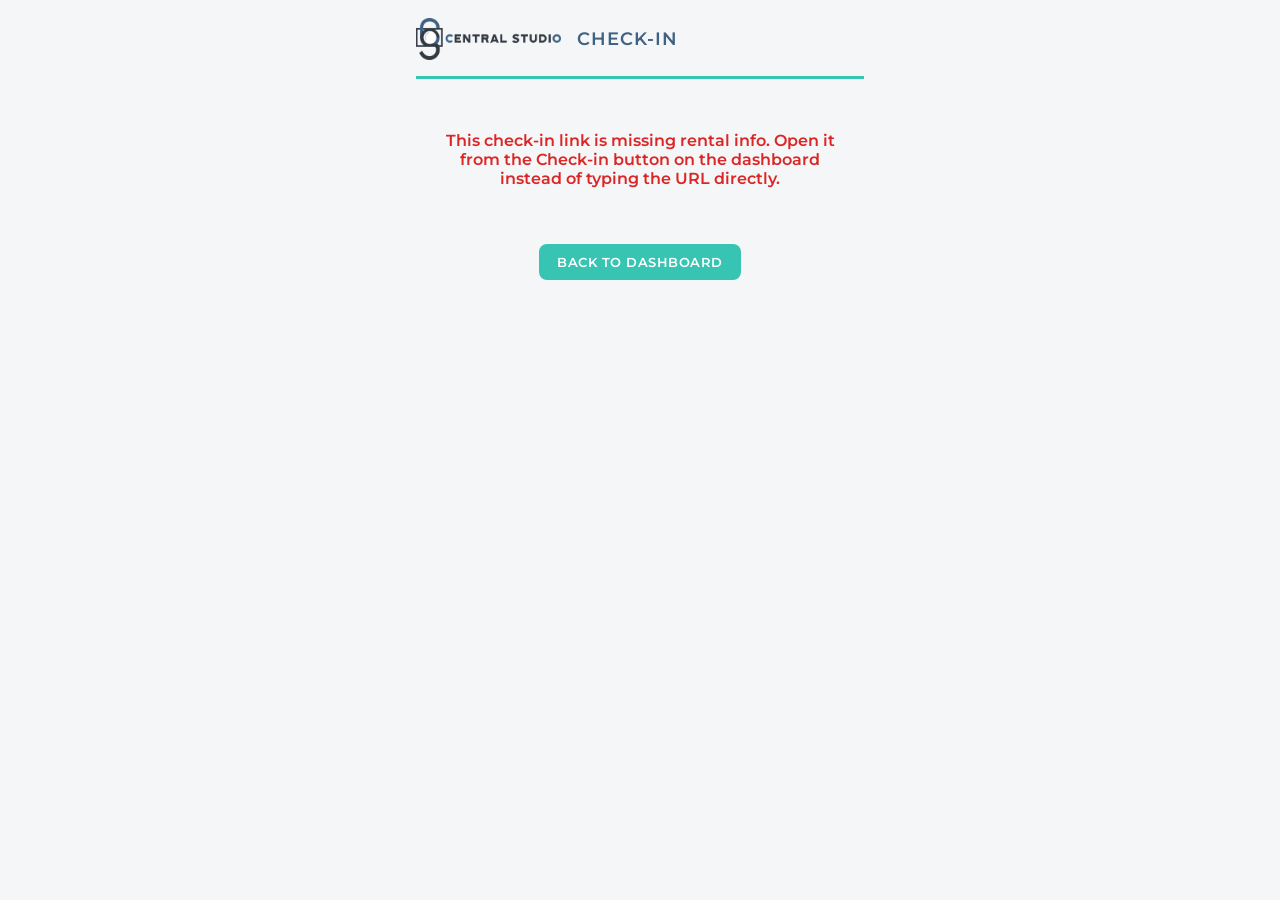
==== web/checkin.html @ 98efcd82 "checkin process" ====
<!DOCTYPE html>
<html lang="en">
<head>
<meta charset="UTF-8">
<meta name="viewport" content="width=device-width, initial-scale=1">
<title>Check-in</title>
<link rel="icon" href="icon.jpg">
<link rel="apple-touch-icon" href="icon.jpg">
<meta name="apple-mobile-web-app-capable" content="yes">
<meta name="apple-mobile-web-app-title" content="Check-in">
<link rel="preconnect" href="https://fonts.googleapis.com">
<link rel="preconnect" href="https://fonts.gstatic.com" crossorigin>
<link href="https://fonts.googleapis.com/css2?family=Montserrat:wght@500;600;700&display=swap" rel="stylesheet">
<link rel="stylesheet" href="styles.css">
</head>
<body>
  <div id="app" class="checkin-app">
    <header>
      <img id="brandLogo" src="logo.png" alt="Central Studio SM" class="brand-logo">
      <h1>Check-in</h1>
    </header>

    <div id="checkinMissingRow" class="error-box" style="display:none;">
      This check-in link is missing rental info. Open it from the Check-in button on the dashboard instead of typing the URL directly.
    </div>

    <div id="checkinBody" style="display:none;">
      <div class="checkin-summary">
        <div class="checkin-summary-name" id="checkinName"></div>
        <div class="checkin-summary-date" id="checkinDate"></div>
      </div>

      <div id="checkinLastNote" class="checkin-last-note" style="display:none;"></div>

      <div id="checkinGrid" class="checkin-grid"></div>

      <div id="checkinDoneBanner" class="checkin-done-banner" style="display:none;">
        All four photos are uploaded. You're done — you can close this tab.
      </div>
    </div>

    <footer id="pageFooter">
      <a id="backToDashboard" class="refresh-btn" href="index.html">Back to Dashboard</a>
    </footer>
  </div>

  <script src="checkin.js"></script>
</body>
</html>
---- web/styles.css ----
:root {
  --teal: #38C4B3;
  --teal-dark: #2ea394;
  --slate: #3F6184;
  --slate-dark: #33506d;
  --bg: #f4f6f7;
  --card-bg: #ffffff;
  --text: #1f2a33;
  --text-muted: #6b7a85;
  --border: #e1e7ea;
  --danger: #dc2626;
  --radius: 12px;
  --gain: #2ea394;
  --loss: #dc2626;
  --cat-chris: #38C4B3;
  --cat-monster: #eb6834;
  --cat-rentals: #4a3aa7;
  --chart-thisyear: #2a78d6;
  --chart-lastyear: #6b7a85;
  --chart-trend: #dc2626;
  --chart-avg: #1baf7a;
  --health-great: #2ea394;
  --health-okay: #3F6184;
  --health-low: #dc2626;
  --health-neutral: #898781;
  --gauge-safe: #2ea394;
  --gauge-warn: #c07f00;
  --gauge-danger: #dc2626;
}

* { box-sizing: border-box; }

body {
  margin: 0;
  font-family: 'Montserrat', -apple-system, BlinkMacSystemFont, "Segoe UI", Roboto, Arial, sans-serif;
  background: var(--bg);
  color: var(--text);
  -webkit-font-smoothing: antialiased;
}

#app { max-width: 720px; margin: 0 auto; padding: 0 16px 48px; }

#dashboardGrid { display: block; }

@media (min-width: 900px) {
  #app { max-width: 1600px; }
  #dashboardGrid {
    display: grid;
    grid-template-columns: minmax(0, 680px) minmax(480px, 1fr);
    gap: 32px;
    align-items: start;
  }
}

header {
  display: flex;
  align-items: center;
  flex-wrap: wrap;
  gap: 10px 16px;
  padding: 18px 0 16px;
  margin-bottom: 20px;
  border-bottom: 3px solid var(--teal);
}

.brand-logo {
  height: 42px;
  width: auto;
  display: block;
}

h1 {
  font-size: 18px;
  font-weight: 600;
  text-transform: uppercase;
  letter-spacing: 0.06em;
  color: var(--slate);
  margin: 0;
  flex: 1 1 auto;
}

.timestamp {
  font-size: 12px;
  color: var(--text-muted);
  width: 100%;
  order: 3;
}

.refresh-btn {
  background: var(--teal);
  color: #fff;
  border: none;
  border-radius: 8px;
  padding: 10px 18px;
  font-family: 'Montserrat', sans-serif;
  font-size: 13px;
  font-weight: 600;
  text-transform: uppercase;
  letter-spacing: 0.04em;
  cursor: pointer;
}
.refresh-btn:active { background: var(--teal-dark); }

#pageFooter {
  display: flex;
  justify-content: center;
  padding: 24px 16px 32px;
}
#pageFooter .refresh-btn {
  display: inline-block;
  text-decoration: none;
  text-align: center;
}

.loading, .error-box {
  text-align: center;
  padding: 32px 16px;
  color: var(--text-muted);
}
.error-box { color: var(--danger); font-weight: 600; }

section { margin-bottom: 28px; }

h2 {
  font-size: 14px;
  font-weight: 600;
  text-transform: uppercase;
  letter-spacing: 0.06em;
  color: var(--slate);
  margin: 0 0 10px;
  padding-left: 10px;
  border-left: 4px solid var(--teal);
  display: flex;
  align-items: center;
  gap: 8px;
}

.count {
  background: var(--slate);
  color: #fff;
  border-radius: 999px;
  padding: 2px 9px;
  font-size: 11px;
  font-weight: 600;
}

.card-list { display: flex; flex-direction: column; gap: 10px; }

.empty-note {
  color: var(--text-muted);
  font-size: 14px;
  padding: 12px 0;
}

.card {
  background: var(--card-bg);
  border: 1px solid var(--border);
  border-left: 4px solid var(--border);
  border-radius: var(--radius);
  padding: 14px 16px;
  box-shadow: 0 1px 2px rgba(63,97,132,0.05);
}

.card-top {
  display: flex;
  justify-content: space-between;
  align-items: flex-start;
  gap: 10px;
}

.card-name {
  font-weight: 600;
  font-size: 16px;
  font-family: 'Montserrat', sans-serif;
}

.badge {
  display: inline-block;
  font-size: 10px;
  font-weight: 600;
  text-transform: uppercase;
  letter-spacing: 0.04em;
  border-radius: 999px;
  padding: 3px 8px;
  margin-left: 6px;
  background: var(--slate);
  color: #fff;
  vertical-align: middle;
}

.card-date {
  font-size: 13px;
  font-weight: 600;
  color: var(--teal-dark);
  white-space: nowrap;
}

.card-meta {
  font-size: 13px;
  color: var(--text-muted);
  margin-top: 4px;
  line-height: 1.5;
}

.card-meta a { color: var(--text-muted); }

.card-notes {
  font-size: 13px;
  margin-top: 8px;
  color: var(--text);
  background: var(--bg);
  border-radius: 8px;
  padding: 8px 10px;
}

.card-actions {
  margin-top: 12px;
  display: flex;
  gap: 8px;
}

.action-btn {
  flex: 1 1 auto;
  border: none;
  border-radius: 8px;
  padding: 12px 10px;
  font-family: 'Montserrat', sans-serif;
  font-size: 13px;
  font-weight: 600;
  text-transform: uppercase;
  letter-spacing: 0.04em;
  cursor: pointer;
  text-align: center;
  text-decoration: none;
  display: inline-block;
}

.action-btn.call {
  background: var(--teal);
  color: #fff;
}
.action-btn.call:active { background: var(--teal-dark); }

.action-btn.undo {
  background: var(--bg);
  color: var(--slate);
  border: 1px solid var(--border);
}

.action-btn:disabled {
  opacity: 0.6;
  cursor: default;
}

.called-note {
  font-size: 12px;
  color: var(--teal-dark);
  font-weight: 600;
  margin-top: 6px;
  text-transform: uppercase;
  letter-spacing: 0.03em;
}

/* Check-in page */

#app.checkin-app { max-width: 480px; }

.checkin-summary {
  background: var(--card-bg);
  border: 1px solid var(--border);
  border-radius: var(--radius);
  padding: 14px 16px;
  margin-bottom: 18px;
}

.checkin-summary-name { font-size: 18px; font-weight: 700; }
.checkin-summary-date { font-size: 14px; color: var(--text-muted); margin-top: 2px; }

.checkin-last-note {
  background: #eaf6f4;
  border: 1px solid var(--teal);
  color: var(--teal-dark);
  border-radius: var(--radius);
  padding: 10px 14px;
  font-size: 13px;
  font-weight: 600;
  margin-bottom: 18px;
}

.checkin-grid {
  display: grid;
  grid-template-columns: 1fr 1fr;
  gap: 14px;
}

.checkin-tile {
  background: var(--card-bg);
  border: 1px solid var(--border);
  border-radius: var(--radius);
  padding: 10px;
  display: flex;
  flex-direction: column;
  align-items: center;
  gap: 8px;
}

.checkin-tile-label {
  font-size: 12px;
  font-weight: 600;
  text-align: center;
  color: var(--text);
}

.checkin-tile-inner {
  width: 100%;
  aspect-ratio: 4 / 3;
  border-radius: 8px;
  overflow: hidden;
  position: relative;
  cursor: pointer;
  background: var(--bg);
  display: flex;
  align-items: center;
  justify-content: center;
}

.checkin-tile-inner.is-empty {
  border: 2px dashed var(--border);
  color: var(--text-muted);
}

.checkin-tile-placeholder {
  display: flex;
  flex-direction: column;
  align-items: center;
  gap: 6px;
  font-size: 12px;
  color: var(--text-muted);
}

.checkin-thumb {
  width: 100%;
  height: 100%;
  object-fit: cover;
  display: block;
}

.checkin-tile-overlay {
  position: absolute;
  inset: 0;
  background: rgba(31, 42, 51, 0.55);
  color: #fff;
  font-size: 13px;
  font-weight: 600;
  display: flex;
  align-items: center;
  justify-content: center;
  text-align: center;
}

.checkin-tile-overlay-error { background: rgba(220, 38, 38, 0.6); }

.checkin-tile-inner.is-success { border: 2px solid var(--teal); }
.checkin-tile-inner.is-error { border: 2px solid var(--danger); }

.checkin-tile-status {
  display: flex;
  flex-wrap: wrap;
  align-items: center;
  justify-content: center;
  gap: 6px;
  min-height: 20px;
  font-size: 12px;
}

.checkin-status-ok {
  color: var(--teal-dark);
  font-weight: 600;
  text-transform: uppercase;
  letter-spacing: 0.03em;
}

.checkin-status-fail {
  color: var(--danger);
  font-weight: 600;
  text-align: center;
}

.checkin-retake-btn,
.checkin-retry-btn {
  border: 1px solid var(--border);
  background: var(--bg);
  color: var(--slate);
  border-radius: 6px;
  padding: 4px 8px;
  font-size: 11px;
  font-weight: 600;
  cursor: pointer;
}

.checkin-done-banner {
  margin-top: 20px;
  background: var(--card-bg);
  border: 1px solid var(--teal);
  color: var(--teal-dark);
  border-radius: var(--radius);
  padding: 14px 16px;
  font-weight: 600;
  text-align: center;
}

.card.is-needs-call { border-left-color: var(--teal); }
.card.is-called { border-left-color: var(--slate); }
.card.is-inquiry { border-left-color: var(--teal); }
.card.is-inquiry.is-followed-up { border-left-color: var(--slate); }

.card { padding: 0; overflow: hidden; }
.card-summary { padding: 14px 16px; cursor: pointer; }
.card-summary .card-date { white-space: normal; margin-top: 2px; }
.card-body { padding: 14px 16px; }

.expand-caret {
  color: var(--text-muted);
  font-size: 12px;
  flex: 0 0 auto;
  padding-top: 2px;
}

.card-detail {
  padding: 0 16px 14px;
  border-top: 1px solid var(--border);
  margin-top: 2px;
  padding-top: 12px;
}

.detail-grid { display: flex; flex-direction: column; gap: 6px; }

.detail-row {
  display: flex;
  justify-content: space-between;
  gap: 12px;
  font-size: 13px;
}

.detail-label { color: var(--text-muted); }
.detail-value { color: var(--text); text-align: right; }

.notes-details { margin-top: 8px; }
.notes-summary {
  cursor: pointer;
  list-style: none;
  color: var(--text-muted);
  font-size: 12px;
  font-weight: 600;
  text-transform: uppercase;
  letter-spacing: 0.03em;
  text-decoration: underline dotted;
  text-underline-offset: 2px;
}
.notes-summary::-webkit-details-marker { display: none; }
.notes-summary::marker { content: ''; }
.notes-details .card-notes { margin-top: 6px; }

.card-notes.existing-notes { white-space: pre-line; }

.phone-details { display: inline-block; vertical-align: middle; }

.phone-summary {
  cursor: pointer;
  list-style: none;
  color: var(--text-muted);
  text-decoration: underline dotted;
  text-underline-offset: 2px;
}
.phone-summary::-webkit-details-marker { display: none; }
.phone-summary::marker { content: ''; }

.phone-options {
  display: inline-flex;
  gap: 6px;
  margin-left: 8px;
}

.phone-action {
  display: inline-block;
  background: var(--teal);
  color: #fff;
  text-decoration: none;
  font-size: 11px;
  font-weight: 600;
  text-transform: uppercase;
  letter-spacing: 0.03em;
  border-radius: 999px;
  padding: 3px 10px;
}
.phone-action:active { background: var(--teal-dark); }

.modal-overlay {
  position: fixed;
  inset: 0;
  background: rgba(31,42,51,0.55);
  display: flex;
  align-items: flex-end;
  justify-content: center;
  padding: 16px;
  z-index: 100;
}

.modal {
  background: var(--card-bg);
  border-radius: var(--radius);
  padding: 20px;
  width: 100%;
  max-width: 480px;
  box-shadow: 0 8px 24px rgba(0,0,0,0.2);
}

.modal h3 {
  margin: 0 0 12px;
  font-size: 16px;
  font-weight: 600;
  color: var(--slate);
}

.modal-note {
  width: 100%;
  min-height: 90px;
  border: 1px solid var(--border);
  border-radius: 8px;
  padding: 10px 12px;
  font-family: 'Montserrat', sans-serif;
  font-size: 14px;
  resize: vertical;
  box-sizing: border-box;
}

.stat-tiles {
  display: grid;
  grid-template-columns: 1fr 1fr;
  gap: 10px;
  margin-bottom: 16px;
}

@media (min-width: 900px) {
  .stat-tiles { grid-template-columns: repeat(4, 1fr); }
  .category-tiles { grid-template-columns: repeat(3, 1fr); }
  .revenue-table { font-size: 13px; }
  .revenue-table th, .revenue-table td { padding: 10px 16px; }
}

.category-heading {
  font-size: 13px;
  font-weight: 600;
  text-transform: uppercase;
  letter-spacing: 0.03em;
  color: var(--text-muted);
  margin: 0 0 10px;
}

.health-tiles {
  display: grid;
  grid-template-columns: 1fr 1fr;
  gap: 10px;
}

@media (min-width: 900px) {
  .health-tiles { grid-template-columns: repeat(auto-fit, minmax(150px, 1fr)); }
}

.health-tile {
  background: var(--card-bg);
  border: 1px solid var(--border);
  border-left: 4px solid var(--health-neutral);
  border-radius: var(--radius);
  padding: 12px 14px;
}

.health-tile.tier-great { border-left-color: var(--health-great); }
.health-tile.tier-okay { border-left-color: var(--health-okay); }
.health-tile.tier-low { border-left-color: var(--health-low); }
.health-tile.tier-neutral { border-left-color: var(--health-neutral); }

.health-value-row {
  display: flex;
  align-items: baseline;
  gap: 8px;
  flex-wrap: wrap;
}

.health-value {
  font-size: 20px;
  font-weight: 700;
  color: var(--text);
}

.health-status {
  font-size: 10px;
  font-weight: 700;
  text-transform: uppercase;
  letter-spacing: 0.02em;
  padding: 2px 6px;
  border-radius: 6px;
  white-space: nowrap;
}

.health-status.tier-great { color: var(--health-great); background: rgba(46,163,148,0.12); }
.health-status.tier-okay { color: var(--health-okay); background: rgba(63,97,132,0.10); }
.health-status.tier-low { color: var(--health-low); background: rgba(220,38,38,0.10); }
.health-status.tier-neutral { color: var(--health-neutral); background: rgba(137,135,129,0.12); }

.health-baseline {
  font-size: 12px;
  color: var(--text-muted);
  margin-top: 4px;
}

.pie-card {
  display: flex;
  flex-wrap: wrap;
  align-items: center;
  justify-content: center;
  gap: 20px;
  background: var(--card-bg);
  border: 1px solid var(--border);
  border-radius: var(--radius);
  padding: 16px;
  margin-top: 12px;
}

.pie-svg { width: 160px; height: 160px; flex-shrink: 0; }

.pie-slice {
  stroke: var(--card-bg);
  stroke-width: 2;
  transition: filter 0.15s ease;
}
.pie-slice:hover { filter: brightness(1.08); cursor: pointer; }

.pie-empty {
  color: var(--text-muted);
  font-size: 13px;
  font-style: italic;
  padding: 20px 0;
}

.pie-legend {
  list-style: none;
  margin: 0;
  padding: 0;
  display: flex;
  flex-direction: column;
  gap: 10px;
  min-width: 180px;
}

.pie-legend li {
  display: flex;
  align-items: baseline;
  gap: 8px;
  font-size: 13px;
}

.pie-legend .swatch {
  width: 10px;
  height: 10px;
  border-radius: 3px;
  flex-shrink: 0;
  transform: translateY(-1px);
}

.pie-legend .pie-legend-name {
  color: var(--text);
  font-weight: 600;
  margin-right: auto;
}

.pie-legend .pie-legend-value {
  color: var(--text);
  font-weight: 600;
}

.pie-legend .pie-legend-pct {
  color: var(--text-muted);
  min-width: 34px;
  text-align: right;
}

.line-chart-card {
  background: var(--card-bg);
  border: 1px solid var(--border);
  border-radius: var(--radius);
  padding: 16px;
  margin-top: 12px;
}

.line-chart-wrap { position: relative; }
.line-chart-svg { width: 100%; height: auto; display: block; }

.income-gridline { stroke: var(--border); stroke-width: 1; }
.income-baseline { stroke: #c3c2b7; stroke-width: 1; }
.income-axis-label { fill: var(--text-muted); font-size: 11px; font-family: 'Montserrat', sans-serif; }

.income-line-thisyear { fill: none; stroke: var(--chart-thisyear); stroke-width: 2.5; stroke-linejoin: round; stroke-linecap: round; }
.income-line-lastyear { fill: none; stroke: var(--chart-lastyear); stroke-width: 2; stroke-dasharray: 7 5; stroke-linejoin: round; stroke-linecap: round; }
.income-line-trend { fill: none; stroke: var(--chart-trend); stroke-width: 2; stroke-dasharray: 1.5 4; stroke-linecap: round; }
.income-line-avg { fill: none; stroke: var(--chart-avg); stroke-width: 2; }
.income-line-trend-mono { fill: none; stroke: var(--chart-thisyear); stroke-width: 2; stroke-dasharray: 1.5 4; stroke-linecap: round; }
.income-avg-label { fill: var(--chart-avg); font-size: 11px; font-weight: 600; font-family: 'Montserrat', sans-serif; }

.income-hit-rect { fill: transparent; cursor: crosshair; }
.income-crosshair { stroke: var(--text-muted); stroke-width: 1; opacity: 0; pointer-events: none; }

.line-legend {
  list-style: none;
  margin: 12px 0 0;
  padding: 0;
  display: flex;
  flex-wrap: wrap;
  gap: 16px;
}

.line-legend li {
  display: flex;
  align-items: center;
  gap: 6px;
  font-size: 12px;
  color: var(--text-muted);
}

.line-legend .line-key {
  width: 20px;
  border-top-width: 2px;
  transform: translateY(-1px);
}

.chart-tooltip {
  position: absolute;
  pointer-events: none;
  background: var(--slate-dark);
  color: #fff;
  border-radius: 8px;
  padding: 8px 10px;
  font-size: 12px;
  line-height: 1.5;
  box-shadow: 0 4px 12px rgba(0,0,0,0.2);
  z-index: 5;
  white-space: nowrap;
}

.chart-tooltip .tt-month { font-weight: 700; margin-bottom: 4px; }
.chart-tooltip .tt-row { display: flex; align-items: center; gap: 6px; }
.chart-tooltip .tt-key { display: inline-block; width: 10px; height: 2px; flex-shrink: 0; }
.chart-tooltip .tt-value { font-weight: 700; margin-left: auto; padding-left: 10px; }
.chart-tooltip .tt-name { color: rgba(255,255,255,0.75); }

.stat-tile {
  background: var(--card-bg);
  border: 1px solid var(--border);
  border-radius: var(--radius);
  padding: 12px 14px;
}

.stat-label {
  font-size: 11px;
  font-weight: 600;
  text-transform: uppercase;
  letter-spacing: 0.03em;
  color: var(--text-muted);
  margin-bottom: 4px;
}

.stat-value {
  font-size: 18px;
  font-weight: 600;
  color: var(--slate);
}

.stat-value.gain { color: var(--gain); }
.stat-value.loss { color: var(--loss); }

.stat-subvalue {
  font-style: italic;
  font-size: 12px;
  font-weight: 500;
  color: var(--text-muted);
  margin-top: 2px;
}

.table-scroll {
  overflow-x: auto;
  margin-bottom: 16px;
  background: var(--card-bg);
  border: 1px solid var(--border);
  border-radius: var(--radius);
}

.revenue-table {
  border-collapse: collapse;
  width: 100%;
  font-size: 12px;
  white-space: nowrap;
}

.revenue-table th,
.revenue-table td {
  padding: 8px 10px;
  text-align: right;
  border-bottom: 1px solid var(--border);
}

.revenue-table th:first-child,
.revenue-table td:first-child {
  text-align: left;
  color: var(--text);
  font-weight: 600;
}

.revenue-table th {
  color: var(--text-muted);
  font-weight: 600;
  text-transform: uppercase;
  letter-spacing: 0.03em;
  font-size: 10px;
  background: var(--bg);
}

.revenue-table tbody tr:last-child td { border-bottom: none; }

.revenue-table .cell-muted { color: var(--text-muted); }
.revenue-table .cell-gain { color: var(--gain); font-weight: 600; }
.revenue-table .cell-loss { color: var(--loss); font-weight: 600; }

.revenue-table tr.current-month td:first-child {
  border-left: 3px solid var(--teal);
  padding-left: 7px;
}

/* Current month's revenue isn't closed out yet — italics + tint flag it as still moving. */
.revenue-table tr.current-month td {
  font-style: italic;
  background: rgba(56, 196, 179, 0.08);
}

.modal-label {
  display: block;
  font-size: 12px;
  font-weight: 600;
  text-transform: uppercase;
  letter-spacing: 0.03em;
  color: var(--text-muted);
  margin-bottom: 6px;
}

.modal-input {
  width: 100%;
  border: 1px solid var(--border);
  border-radius: 8px;
  padding: 10px 12px;
  font-family: 'Montserrat', sans-serif;
  font-size: 14px;
  box-sizing: border-box;
}

.modal-actions {
  display: flex;
  flex-direction: column;
  gap: 8px;
  margin-top: 14px;
}

.modal-note-text {
  font-size: 14px;
  color: var(--text);
  line-height: 1.5;
  margin: 0 0 4px;
}

.chris-payment-card {
  background: var(--card-bg);
  border: 1px solid var(--border);
  border-radius: var(--radius);
  padding: 16px;
}

.chris-gauge-row {
  display: flex;
  align-items: baseline;
  gap: 14px;
  margin-bottom: 14px;
  flex-wrap: wrap;
}

.chris-gauge-number {
  font-size: 40px;
  font-weight: 700;
  line-height: 1;
  color: var(--gauge-safe);
}
.chris-gauge-number.tier-safe { color: var(--gauge-safe); }
.chris-gauge-number.tier-warn { color: var(--gauge-warn); }
.chris-gauge-number.tier-danger { color: var(--gauge-danger); }

.chris-gauge-labels { display: flex; flex-direction: column; gap: 2px; }

.chris-gauge-label {
  font-size: 12px;
  font-weight: 600;
  text-transform: uppercase;
  letter-spacing: 0.03em;
  color: var(--text-muted);
}

.chris-gauge-sub {
  font-size: 12px;
  color: var(--text-muted);
  font-style: italic;
}

.chris-gauge-wrap { position: relative; }

.chris-gauge-track {
  height: 14px;
  background: var(--bg);
  border: 1px solid var(--border);
  border-radius: 999px;
  overflow: hidden;
}

.chris-gauge-fill {
  height: 100%;
  width: 0%;
  border-radius: 999px;
  transition: width 0.25s ease;
  background: var(--gauge-safe);
}
.chris-gauge-fill.tier-safe { background: var(--gauge-safe); }
.chris-gauge-fill.tier-warn { background: var(--gauge-warn); }
.chris-gauge-fill.tier-danger { background: var(--gauge-danger); }

.chris-gauge-tick {
  position: absolute;
  top: -3px;
  bottom: -3px;
  width: 2px;
  background: var(--slate);
  left: 0%;
}

.chris-gauge-scale {
  display: flex;
  justify-content: space-between;
  font-size: 10px;
  font-weight: 600;
  text-transform: uppercase;
  letter-spacing: 0.03em;
  color: var(--text-muted);
  margin-top: 5px;
}

.chris-apply-btn {
  width: 100%;
  margin-top: 14px;
}

.modal-cancel {
  display: block;
  width: 100%;
  background: none;
  border: none;
  color: var(--text-muted);
  font-family: 'Montserrat', sans-serif;
  font-size: 13px;
  font-weight: 600;
  text-transform: uppercase;
  letter-spacing: 0.04em;
  padding: 12px 0 0;
  cursor: pointer;
}
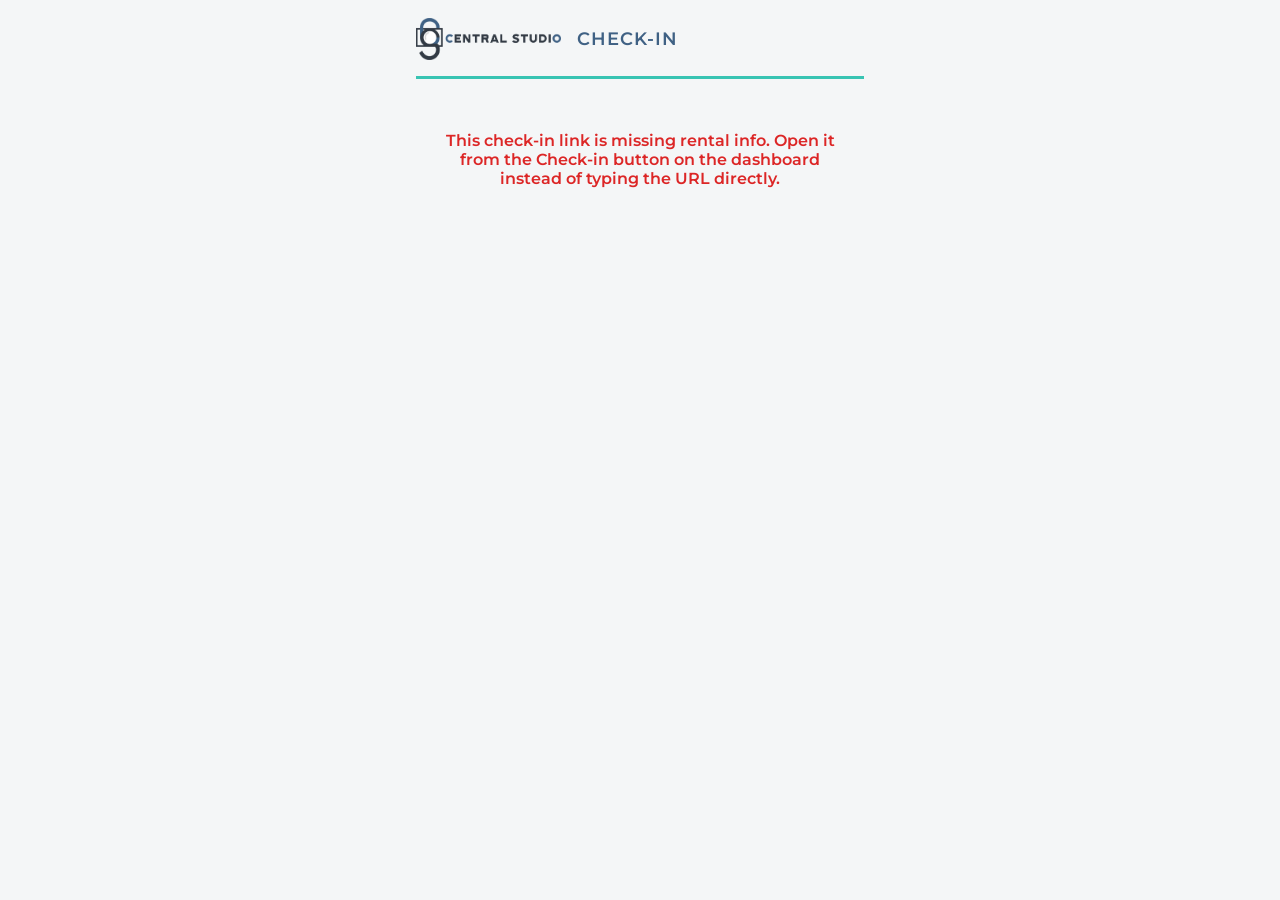
==== commit 9273cc8c: "check in" ====
--- a/web/checkin.html
+++ b/web/checkin.html
@@ -34,14 +34,142 @@
 
       <div id="checkinGrid" class="checkin-grid"></div>
 
+      <button type="button" id="addIdBtn" class="action-btn undo checkin-add-id-btn">+ Add Another ID</button>
+
+      <div id="checkinWaiverSection" class="checkin-waiver-section">
+        <h2 class="checkin-section-title">Rental Agreement &amp; Waiver of Liability</h2>
+
+        <div class="checkin-waiver-text">
+          <h3>General Information</h3>
+          <p>The Central Studio Rental Agreement and Waiver of Liability sets out the terms of the arrangement between you, the client, and Central Studio. This agreement sets out the amount of rental, any required deposit, the hours and length of studio rental use, and a waiver of liability clause.</p>
+          <p>Please read and sign these forms prior to studio usage, as they set out the rental terms and the studio's liability limitations in the event of accidents or injuries while the studio is being rented.</p>
+
+          <h3>Requirements</h3>
+          <ul>
+            <li>Renter must be 18 years of age or older.</li>
+            <li>No one under 18 years of age is allowed in the studio without a parent or legal guardian.</li>
+            <li>Renter must provide a valid US-issued photo ID at check-in.</li>
+            <li>Renter must provide a valid credit card for incidentals at check-in.</li>
+          </ul>
+        </div>
+
+        <div class="checkin-field">
+          <label class="modal-label" for="waiverName">Full Name *</label>
+          <input class="modal-input" type="text" id="waiverName" autocomplete="name">
+        </div>
+        <div class="checkin-field">
+          <label class="modal-label" for="waiverCompany">Company (optional)</label>
+          <input class="modal-input" type="text" id="waiverCompany" autocomplete="organization">
+        </div>
+        <div class="checkin-field">
+          <label class="modal-label" for="waiverAddress">Address *</label>
+          <input class="modal-input" type="text" id="waiverAddress" autocomplete="street-address">
+        </div>
+        <div class="checkin-field-row">
+          <div class="checkin-field">
+            <label class="modal-label" for="waiverCity">City *</label>
+            <input class="modal-input" type="text" id="waiverCity" autocomplete="address-level2">
+          </div>
+          <div class="checkin-field checkin-field-narrow">
+            <label class="modal-label" for="waiverState">State *</label>
+            <input class="modal-input" type="text" id="waiverState" maxlength="2" autocomplete="address-level1">
+          </div>
+          <div class="checkin-field checkin-field-narrow">
+            <label class="modal-label" for="waiverZip">Zip *</label>
+            <input class="modal-input" type="text" id="waiverZip" autocomplete="postal-code">
+          </div>
+        </div>
+        <div class="checkin-field">
+          <label class="modal-label" for="waiverPhone">Phone *</label>
+          <input class="modal-input" type="tel" id="waiverPhone" autocomplete="tel">
+        </div>
+        <div class="checkin-field">
+          <label class="modal-label" for="waiverEmail">Email *</label>
+          <input class="modal-input" type="email" id="waiverEmail" autocomplete="email">
+        </div>
+
+        <div class="checkin-field">
+          <span class="modal-label">Additional Services Available</span>
+          <ul class="checkin-services-list">
+            <li>Pre-Set Add-On for Photography Package — $50</li>
+            <li>Technical Assistance — $30/hr</li>
+          </ul>
+        </div>
+
+        <div class="checkin-waiver-text">
+          <h3>Rental Agreement</h3>
+          <p><strong>Additional Services:</strong> Pre-Set Add-On for Photography Package — lights, background, and props can be preset to a certain setup for the client before arrival so they can arrive and be ready to shoot. Cost: $50. Technical Assistance — have our staff on hand to assist with the shoot, manage equipment, set/adjust lights and camera settings, consult, etc. Cost: $30/hr.</p>
+          <p>Classes/Seminars/Workshops/Meet-ups/etc.: rentals for the purpose of group gathering for educational, training, teaching, or meet-up events will be subject to special rates. Please contact the studio with your request and we will build a package for you. The above rates are not valid for these types of rentals.</p>
+          <p><strong>Deposit:</strong> a deposit is required to secure the dates and times requested and will be applied toward the final balance due. No dates will be held without a signed contract and deposit.</p>
+          <p><strong>Length of Use:</strong> rental periods are pre-arranged with Central Studio. Time includes set-up and break-down. The studio must be cleaned and vacated by the end of the rental period. No prior drop-off and/or pick-up after completion of the shoot, of equipment, props, etc. unless negotiated at the time of the rental contract.</p>
+          <p><strong>Cancellations:</strong> cancellations of confirmed bookings will result in the following charges — 72 hours or more prior to the rental date, the deposit can be applied toward a rescheduled date within 2 weeks; less than 72 hours, no refunds. Central Studio is not liable for acts out of its control that affect the shoot, such as equipment failures, power outages, weather, acts of God, or emergencies. In such cases, Central Studio will refund the client any unused rental hours.</p>
+          <p><strong>Cyclorama Wall:</strong> the wall curve is not for climbing, running, or walking; any damage that occurs due to improper use is the renter's responsibility, with a repair fee of up to $1,000. Heavy markings or scratching of the white cyclorama floor and wall is subject to a $150 repainting fee. Even though all efforts are made to provide a clean cyclorama (cyc), the cyc wall comes as-is. Clients can request a fresh coat of paint up to 72 hours before rental at a cost of $150.</p>
+          <p><strong>Damage / Cleanup:</strong> the client will leave the studio clean and neat, just as they found it — furniture put back, all lights, sound system, and equipment turned off. If not, a minimum $50 cleaning fee will be applied.</p>
+          <p>Renter also agrees that if any equipment, furniture, fixtures, etc. are mishandled, broken, ruined, or stolen during their rental period, they will be responsible for replacing the items (with equivalent or better) or paying for repair/replacement costs. Client agrees to notify Central Studio immediately of any malfunction, damage, or other issues with the equipment. The client is advised to bring a cell phone. Wi-Fi internet service is available during the rental period. All modeling lights and receivers are to be turned off when not in use.</p>
+          <p>Central Studio will dispose of trash collected in the supplied trash cans. The client must discard larger items, such as personal props and set pieces. All items brought to the premises by the client are to be removed by the client. Items left after 7 days will be assumed abandoned and may be discarded or kept by Central Studio, with no compensation due to the client, at the discretion of Central Studio.</p>
+
+          <h3>Studio Rules</h3>
+          <ul>
+            <li>No smoking whatsoever is allowed in the building.</li>
+            <li>No alcoholic beverages or non-prescription or illegal drugs allowed on the premises.</li>
+            <li>Music/voices are to be kept at reasonable levels and must not contain vulgar or offensive lyrics or words.</li>
+            <li>No one who is drunk or under the influence of illegal substances will be admitted.</li>
+            <li>No pets allowed without prior consent of Central Studio.</li>
+            <li>Maximum of eight people in the client's party — ask ahead if you will have a larger group.</li>
+          </ul>
+          <p>This is a shared studio and we maintain a professional environment. The client shall be solely responsible for the conduct and welfare of all persons accompanying the client while on Central Studio's property. The client agrees that a Central Studio representative may, at Central Studio's discretion, be present at all times. If the representative observes or otherwise becomes aware of dangerous, pornographic, illegal, or negligent practices or activities, the representative reserves the right to stop the shoot and may require the client and client's party to leave immediately. The authorities will be alerted to any illegal activities witnessed by the Central Studio representative. In such case, no refund will be given for unused time. However, Central Studio and representatives assume no responsibility to act in such cases.</p>
+          <p>It is the renter's responsibility to notify and make aware any clients, models, or guests as to the presence of active security cameras.</p>
+
+          <h3>Miscellaneous</h3>
+          <p>The client shall comply in all respects with all federal, state, county, city, or other local laws, regulations, and ordinances and all rules and regulations of any governmental authority, in connection with this agreement. This agreement incorporates the entire understanding and agreement between the client and Central Studio. Any modifications of this agreement must be in writing and signed by both parties. Any waiver of a breach or default hereunder shall not be deemed a waiver of a subsequent breach or default of either the same provision or any other provision of this agreement. The laws of the State of New York shall govern this agreement. Any signatures constitute a legal and binding agreement between the client and Central Studio.</p>
+        </div>
+
+        <div class="checkin-field">
+          <span class="modal-label">Rental Agreement Signature *</span>
+          <div class="checkin-sig-wrap">
+            <canvas id="agreementSigCanvas" class="checkin-sig-canvas"></canvas>
+            <div class="checkin-sig-placeholder" id="agreementSigPlaceholder">Sign with your finger or mouse</div>
+          </div>
+          <button type="button" id="agreementSigClear" class="checkin-sig-clear">Clear Signature</button>
+          <p class="checkin-sig-agree">By signing above, I agree to the Rental Agreement and Studio Rules above.</p>
+        </div>
+
+        <div class="checkin-waiver-text">
+          <h3>Waiver of Liability</h3>
+          <p>Central Studio rents its studio, including agreed-upon equipment, to its clients with the understanding that in no event shall Central Studio, its owners, agents, employees, affiliated independent contractors, management, bookers, or any other related personnel, the company and any of its subsidiaries be held liable for direct, indirect, incidental, or consequential damage due to the use of this building, facility, or equipment used by its clients.</p>
+          <p>You agree to release Central Studio, its owners, agents, employees, affiliated independent contractors, management, bookers, or any other related personnel, the company and any of its subsidiaries of any and all liability for any injuries, whether physical or mental, while in participation of, working and/or shooting in the studios, or any other activity in conjunction with this space, or situations that you encounter while renting the studio space.</p>
+          <p>You agree not to sue or file suit against Central Studio, its owners, agents, employees, affiliated independent contractors, management, bookers, or any other related personnel, the company and any of its subsidiaries for claims arising out of said participation and/or photo or video shoots while in participation of, working and/or shooting in the studios.</p>
+          <p>You waive Central Studio of any liabilities arising out of the use of the studio. Central Studio will not be held liable for any injuries, accidents, loss, or damage that occurs in the studio or on the building premises. It is your responsibility as the renter to carry liability insurance. We may require a copy of the renter's certificate of insurance with Central Studio added as an additional insured with respect to operations of the named insured and added as a loss payee "as their interests may appear." It must include a 30-day cancellation clause and proof of risk replacement cost.</p>
+          <p>Central Studio will only be liable for the amount of your paid fees if your shoot is delayed or cancelled as a result of a situation that arises in or on the building premises that is out of our control.</p>
+          <p>Central Studio expressly prohibits any illegal activity on its premises during the course of any rental.</p>
+          <p>You waive and hold harmless Central Studio from any incidents or accidents which may occur to or by persons either renting or associated with the renting of the studio facilities located at 1095 Central Avenue, Albany NY on the date(s) noted.</p>
+          <p>You agree to be solely responsible for the conduct and welfare of all persons accompanying you while on our premises.</p>
+          <p>You agree that someone representing Central Studio may be present in the building or studio at the times you are using it.</p>
+          <p>You agree that Central Studio has multiple active security cameras operating at all times which are visible by management.</p>
+          <p>You agree that Central Studio is a Smoke-Free facility and you and all persons accompanying you will refrain from the use of chemical cleaners or agents, or products which contain strong odors. Violation of this policy will result in an hourly charge of $25 per hour for each hour the studio cannot be used while airing out, as well as any clean-up costs.</p>
+          <p>You agree to the terms above and agree to make your representatives responsible for these terms.</p>
+        </div>
+
+        <div class="checkin-field">
+          <span class="modal-label">Waiver of Liability Signature *</span>
+          <div class="checkin-sig-wrap">
+            <canvas id="waiverSigCanvas" class="checkin-sig-canvas"></canvas>
+            <div class="checkin-sig-placeholder" id="waiverSigPlaceholder">Sign with your finger or mouse</div>
+          </div>
+          <button type="button" id="waiverSigClear" class="checkin-sig-clear">Clear Signature</button>
+          <p class="checkin-sig-agree">By signing above, I agree to the Waiver of Liability above.</p>
+        </div>
+
+        <div id="checkinWaiverError" class="error-box" style="display:none;"></div>
+
+        <button type="button" id="completeCheckinBtn" class="action-btn call checkin-complete-btn" disabled>Complete Check-In</button>
+      </div>
+
       <div id="checkinDoneBanner" class="checkin-done-banner" style="display:none;">
-        All four photos are uploaded. You're done — you can close this tab.
+        Check-in complete — photos uploaded and waiver signed. You're done, you can close this tab.
       </div>
     </div>
 
-    <footer id="pageFooter">
-      <a id="backToDashboard" class="refresh-btn" href="index.html">Back to Dashboard</a>
-    </footer>
   </div>
 
   <script src="checkin.js"></script>
--- a/web/styles.css
+++ b/web/styles.css
@@ -215,11 +215,13 @@
 .card-actions {
   margin-top: 12px;
   display: flex;
+  flex-wrap: wrap;
   gap: 8px;
 }
 
 .action-btn {
   flex: 1 1 auto;
+  min-width: 120px;
   border: none;
   border-radius: 8px;
   padding: 12px 10px;
@@ -397,6 +399,12 @@
   cursor: pointer;
 }
 
+.checkin-add-id-btn {
+  display: block;
+  width: 100%;
+  margin-top: 14px;
+}
+
 .checkin-done-banner {
   margin-top: 20px;
   background: var(--card-bg);
@@ -406,6 +414,114 @@
   padding: 14px 16px;
   font-weight: 600;
   text-align: center;
+}
+
+.checkin-waiver-section {
+  margin-top: 24px;
+  background: var(--card-bg);
+  border: 1px solid var(--border);
+  border-radius: var(--radius);
+  padding: 16px;
+}
+
+.checkin-section-title {
+  font-size: 16px;
+  margin: 0 0 12px;
+}
+
+.checkin-waiver-text {
+  max-height: 260px;
+  overflow-y: auto;
+  border: 1px solid var(--border);
+  border-radius: 8px;
+  padding: 12px 14px;
+  margin-bottom: 16px;
+  background: var(--bg);
+  font-size: 13px;
+  line-height: 1.5;
+  color: var(--text);
+}
+
+.checkin-waiver-text h3 {
+  font-size: 13px;
+  text-transform: uppercase;
+  letter-spacing: 0.03em;
+  color: var(--slate);
+  margin: 16px 0 6px;
+}
+.checkin-waiver-text h3:first-child { margin-top: 0; }
+.checkin-waiver-text p { margin: 0 0 10px; }
+.checkin-waiver-text ul { margin: 0 0 10px; padding-left: 20px; }
+.checkin-waiver-text li { margin-bottom: 4px; }
+
+.checkin-field { margin-bottom: 14px; }
+
+.checkin-field-row {
+  display: flex;
+  gap: 10px;
+  margin-bottom: 14px;
+}
+.checkin-field-row .checkin-field { margin-bottom: 0; flex: 2 1 0; }
+.checkin-field-row .checkin-field-narrow { flex: 1 1 0; }
+
+.checkin-services-list {
+  margin: 6px 0 0;
+  padding-left: 20px;
+  font-size: 13px;
+  color: var(--text);
+}
+.checkin-services-list li { margin-bottom: 4px; }
+
+.checkin-sig-wrap {
+  position: relative;
+  border: 2px dashed var(--border);
+  border-radius: 8px;
+  background: var(--bg);
+  overflow: hidden;
+}
+
+.checkin-sig-canvas {
+  display: block;
+  width: 100%;
+  height: 160px;
+  touch-action: none;
+  cursor: crosshair;
+  user-select: none;
+}
+
+.checkin-sig-placeholder {
+  position: absolute;
+  inset: 0;
+  display: flex;
+  align-items: center;
+  justify-content: center;
+  color: var(--text-muted);
+  font-size: 13px;
+  pointer-events: none;
+}
+
+.checkin-sig-clear {
+  margin-top: 8px;
+  border: 1px solid var(--border);
+  background: var(--bg);
+  color: var(--slate);
+  border-radius: 6px;
+  padding: 6px 10px;
+  font-size: 12px;
+  font-weight: 600;
+  cursor: pointer;
+}
+
+.checkin-sig-agree {
+  font-size: 12px;
+  color: var(--text-muted);
+  margin: 10px 0 0;
+}
+
+.checkin-complete-btn {
+  display: block;
+  width: 100%;
+  margin-top: 18px;
 }
 
 .card.is-needs-call { border-left-color: var(--teal); }
